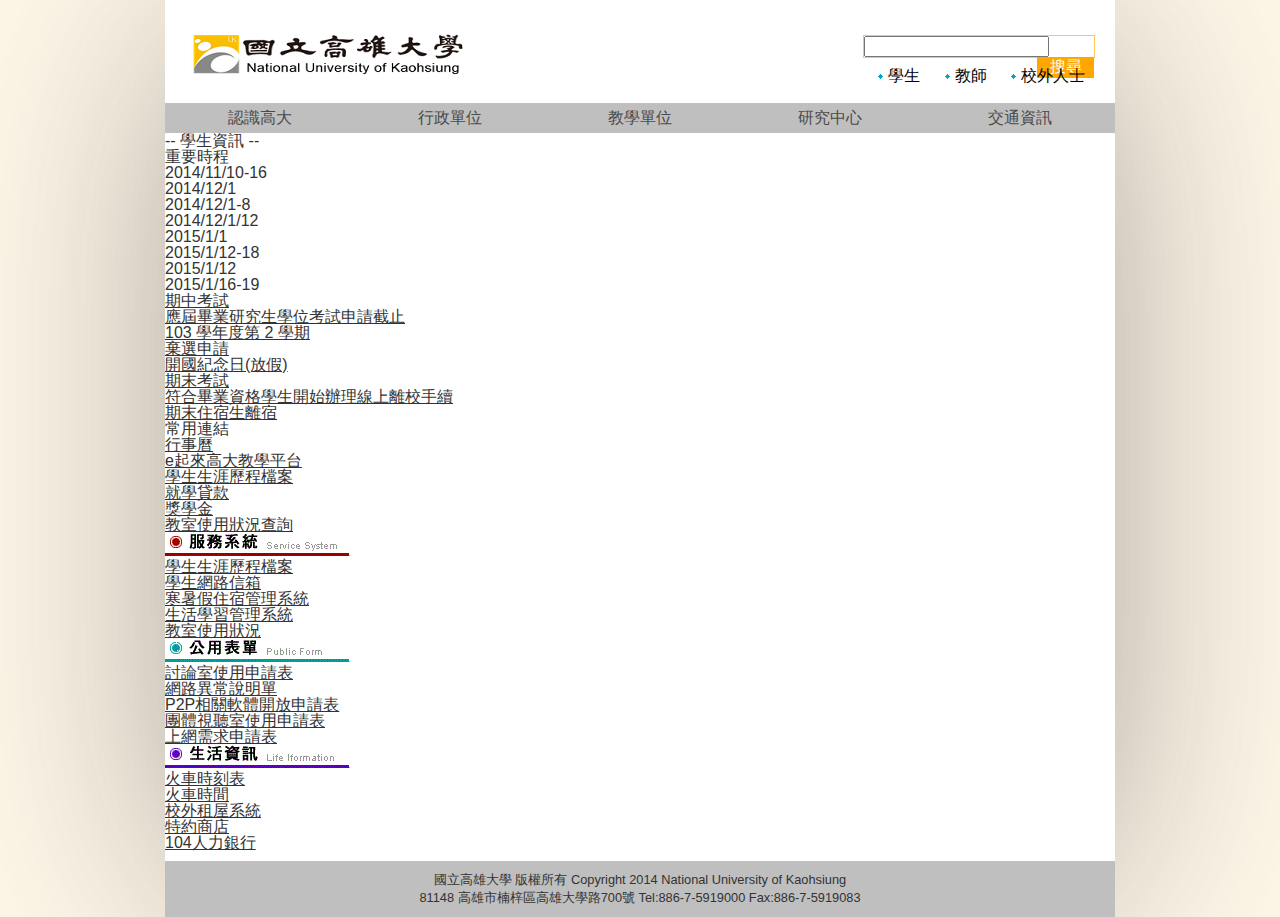
==== 2.html @ d6c77d20 "update" ====
<!DOCTYPE html>
<html lang="en">
<head>
	<meta charset="utf-8">
	<title>國立高雄大學</title>
	<link rel="stylesheet" href="css/all.css">
</head>
<body>
	<div class="wrap">
	<div class="header">
		<div class="left">
			<div class="logo"><h1><a href="index.html">國立高雄大學</a></h1></div>
		</div>
		<div class="right">
			<div class="search">
				<div class="input">
					<input type="text" name="search" >
					<a href="#">搜尋</a>
				</div>
			</div>
			<div class="user">
				<ul>
					<li><a href="#">學生</a></li>
					<li><a href="#">教師</a></li>
					<li class="enterman"><a href="#">校外人士</a></li>
				</ul>
			</div>
		</div>
	</div>
	<div class="clear"></div>
	<div class="content">
		<div class="navigation">
			<ul>
				<li><a href="#">認識高大</a>
					<ul>
					<li><a href="#">關於高大</a></li> 
					<li><a href="#">高大生活</a></li>
					<li><a href="#">高大新聞</a></li>
					<li><a href="#">高大人物</a></li>
					<li><a href="#">高大文宣</a></li>
					<li><a href="#">捐款高大</a></li>
					<li><a href="#">校園紀念品</a></li>
					<li><a href="#">高大電子報</a></li>
					<li><a href="#">公共藝術</a></li>
					</ul>
				</li>
				<li><a href="#">行政單位</a></li>
				<li><a href="#">教學單位</a></li>
				<li><a href="#">研究中心</a></li>
				<li><a href="#">交通資訊</a>
					<ul>
						<li><a href="#">校外交通</a></li>
						<li><a href="#">校內地圖</a></li>
					</ul>
				</li>
			</ul>
		</div>
		<div class="clear"></div>
		<div class="id">
			<span>-- 學生資訊 --</span>
		</div>
		<div class="clear"></div>
		<div class="important">
			<span>重要時程</span>
			<div class="time">
				<ul>
					<li>2014/11/10-16</li>
					<li>2014/12/1</li>
					<li>2014/12/1-8</li>
					<li>2014/12/1/12</li>
					<li>2015/1/1</li>
					<li>2015/1/12-18</li>
					<li>2015/1/12</li>
					<li>2015/1/16-19</li>
				</ul>
			</div>
			<div class="schedule">
				<ul>
					<li><a href="#">期中考試</a></li>
					<li><a href="#">應屆畢業研究生學位考試申請截止</a></li>
					<li><a href="#">103 學年度第 2 學期</a></li>
					<li><a href="#">棄選申請</a></li>
					<li><a href="#">開國紀念日(放假)</a></li>
					<li><a href="#">期末考試</a></li>
					<li><a href="#">符合畢業資格學生開始辦理線上離校手續</a></li>
					<li><a href="#">期末住宿生離宿</a></li>
				</ul>
			</div>
		</div>
		<div class="usual_link">
				<p>常用連結</p>
				<div class="clear"></div>
				<ul>
					<li><a href="#">行事曆</a></li>
					<li><a href="#">e起來高大教學平台</a></li>
					<li><a href="#">學生生涯歷程檔案</a></li>
					<li><a href="#">就學貸款</a></li>
					<li><a href="#">獎學金</a></li>
					<li><a href="#">教室使用狀況查詢</a></li>
				</ul>
				<div class="clear"></div>
		</div>
		<div class="clear"></div>
		<div class="frame">
			<div class="bar">
				<img src="images/service.gif" alt="">
				<ul>
					<li><a href="#">學生生涯歷程檔案</a></li>
					<li><a href="#">學生網路信箱</a></li>
					<li><a href="#">寒暑假住宿管理系統</a></li>
					<li><a href="#">生活學習管理系統</a></li>
					<li><a href="#">教室使用狀況</a></li>
				</ul>
			</div>
			<div class="bar">
				<img src="images/public.gif" alt="">
				<ul>
					<li><a href="#">討論室使用申請表</a></li>
					<li><a href="#">網路異常說明單</a></li>
					<li><a href="#">P2P相關軟體開放申請表</a></li>
					<li><a href="#">團體視聽室使用申請表</a></li>
					<li><a href="#">上網需求申請表</a></li>
				</ul>
			</div>
			<div class="bar">
				<img src="images/life.gif" alt="">
				<ul>
					<li><a href="#">火車時刻表</a></li>
					<li><a href="#">火車時間</a></li>
					<li><a href="#">校外租屋系統</a></li>
					<li><a href="#">特約商店</a></li>
					<li><a href="#">104人力銀行</a></li>
				</ul>
			</div>
		</div>
	</div>
	<div class="clear"></div>
	
		
	<div class="footer">
		<span>
			國立高雄大學 版權所有 Copyright 2014 National University of Kaohsiung<br>
			81148 高雄市楠梓區高雄大學路700號
			Tel:886-7-5919000 Fax:886-7-5919083
		</span>
	</div>
	<div class="clear"></div>
	</div>
</body>
</html>
---- css/all.css ----
/* http://meyerweb.com/eric/tools/css/reset/ 
   v2.0 | 20110126
   License: none (public domain)
*/

html, body, div, span, applet, object, iframe,
h1, h2, h3, h4, h5, h6, p, blockquote, pre,
a, abbr, acronym, address, big, cite, code,
del, dfn, em, img, ins, kbd, q, s, samp,
small, strike, strong, sub, sup, tt, var,
b, u, i, center,
dl, dt, dd, ol, ul, li,
fieldset, form, label, legend,
table, caption, tbody, tfoot, thead, tr, th, td,
article, aside, canvas, details, embed, 
figure, figcaption, footer, header, hgroup, 
menu, nav, output, ruby, section, summary,
time, mark, audio, video {
	margin: 0;
	padding: 0;
	border: 0;
	font-size: 100%;
	font: inherit;
	vertical-align: baseline;
	font-family: Verdana, Arial,"微軟正黑體", "新細明體", sans-serif;
	color: #333333;
}
/* HTML5 display-role reset for older browsers */
article, aside, details, figcaption, figure, 
footer, header, hgroup, menu, nav, section {
	display: block;
}
body {
	line-height: 1;
}
ol, ul {
	list-style: none;
}
blockquote, q {
	quotes: none;
}
blockquote:before, blockquote:after,
q:before, q:after {
	content: '';
	content: none;
}
table {
	border-collapse: collapse;
	border-spacing: 0;
}
html{
	background: #FFF7E8;
}
.clear{
  clear:both;
}
.wrap{
	width: 950px;
	margin: auto;
	-webkit-box-shadow: 0px 5px 240px -70px rgba(102,102,102,0.75);
	-moz-box-shadow: 0px 5px 240px -70px rgba(102,102,102,0.75);
	box-shadow: 0px 5px 240px -36px rgba(102,102,102,0.75);
	background: #fff;
}
.left{
	width: 300px;
	height: 60px;
	float: left;
	margin-top: 25px;
	margin-left: 20px;
}
.logo a{
	width: 300px;
	height: 60px;
	background: url('../images/logo.png') no-repeat;
	background-size: 100%;
	float: left;
	text-indent:-9999px;
	display: block;
}
.right{
	width: 500px;
	float: right;
	margin-top: 35px;
	margin-right: 20px;
}
.search{
	width: 230px;
	height: 21px;
	float: right;
	border: 1px solid #FFC559;
}
.input{
	float: left;
}
.input a{
	background: #FFA600;
	display: block;
	color: white;
	width: 57px;
	height: 19px;
	padding-top: 2px;
	text-decoration: none;
	text-align: center;
	float: right;
}
.user ul li{
	display: inline-block;
	background: url('../images/icon_03.png') 10px no-repeat;
	padding-left: 10px;
}
.user{
	width: 500px;
	height: 20px;
	padding: 10px 0 0 0;
	float: right;
	text-align: right;
}
.user li a{
	color: black;
	display: block;
	padding: 0 10px 0 10px;
	text-decoration: none; 
} 
.user li a:hover{
	color: #888888;
}
.navigation ul li{
	display: inline-block;
}
.navigation{
	height: 30px;
	text-align: center;
	margin-top: 15px;
	background: #BFBFBF;
	line-height: 10px;
}
.navigation li{
	width: 190px;
	height: 30px;
	float: left;
	position: relative;
}
.navigation li a{
	color: #4a4a4a;
	display: block;
	text-decoration: none;
	padding: 10px 10px; 
} 
.navigation li > a:hover{
	color: #888;
}
.navigation li ul{
	display: none;
	float: left;
	left: 0;
	margin: 0;
	list-style: none;
	position: absolute;
	background: #E8E8E8;
	z-index: 50;
}
.navigation li:hover > ul{
	display: block;

}
.event{	
	width: 930px;
	height: 170px;
	position: relative;
	margin-top: 20px;
}
.event .slide{
	position: absolute;
	top: 0;
	left: 0;
	width: 950px;
	height: 200px;
	overflow: hidden;
}
.event .slide p {
	width: 329px;
	height: 169px;
	opacity: 0.5;
	right: 0;
	bottom: 0;
	font-size: 20px;
	text-align: left;
	position: absolute;
	z-index: 5;
	float: right;
	color: #fefefe;
	margin: 5px;
	line-height: 2em;
}
.img1 {
		animation: img1 40s infinite;
		-o-animation: img1 40s infinite;
		-moz-animation: img1 40s infinite;
		-webkit-animation: img1 40s infinite;
	}

@-webkit-keyframes img1 {
0% {opacity: 0;}
10% {opacity: 1;}
20% {opacity: 1;}
30% {opacity: 0;}
40% {opacity: 0;}
50% {opacity: 0;}
60% {opacity: 0;}
70% {opacity: 0;}
80% {opacity: 0;}
90% {opacity: 0;}
100% {opacity: 0;}
}

@keyframes img1 {
0% {opacity: 0;}
10% {opacity: 1;}
20% {opacity: 1;}
30% {opacity: 0;}
40% {opacity: 0;}
50% {opacity: 0;}
60% {opacity: 0;}
70% {opacity: 0;}
80% {opacity: 0;}
90% {opacity: 0;}
100% {opacity: 0;}
}

@-moz-keyframes img1 {
0% {opacity: 0;}
10% {opacity: 1;}
20% {opacity: 1;}
30% {opacity: 0;}
40% {opacity: 0;}
50% {opacity: 0;}
60% {opacity: 0;}
70% {opacity: 0;}
80% {opacity: 0;}
90% {opacity: 0;}
100% {opacity: 0;}
}

	.img2 {
		animation: img2 40s infinite;
		-o-animation: img2 40s infinite;
		-moz-animation: img2 40s infinite;
		-webkit-animation: img2 40s infinite;
	}

	.img3 {
		animation: img3 40s infinite;
		-o-animation: img3 40s infinite;
		-moz-animation: img3 40s infinite;
		-webkit-animation: img3 40s infinite;
	}
	.img4 {
		animation: img4 40s infinite;
		-o-animation: img4 40s infinite;
		-moz-animation: img4 40s infinite;
	-webkit-animation: img4 40s infinite;
	}

	.img5 {
		animation: img5 40s infinite;
		-o-animation: img5 40s infinite;
		-moz-animation: img5 40s infinite;
		-webkit-animation: img5 40s infinite;
	}

/* keyframing */

@-webkit-keyframes img2 {
0% {opacity: 0;}
10% {opacity: 0;}
20% {opacity: 0;}
30% {opacity: 1;}
40% {opacity: 1;}
50% {opacity: 0;}
60% {opacity: 0;}
70% {opacity: 0;}
80% {opacity: 0;}
90% {opacity: 0;}
100% {opacity: 0;}
}

@keyframes img2 {
0% {opacity: 0;}
10% {opacity: 0;}
20% {opacity: 0;}
30% {opacity: 1;}
40% {opacity: 1;}
50% {opacity: 0;}
60% {opacity: 0;}
70% {opacity: 0;}
80% {opacity: 0;}
90% {opacity: 0;}
100% {opacity: 0;}
}

@-moz-keyframes img2 {
0% {opacity: 0;}
10% {opacity: 0;}
20% {opacity: 0;}
30% {opacity: 1;}
40% {opacity: 1;}
50% {opacity: 0;}
60% {opacity: 0;}
70% {opacity: 0;}
80% {opacity: 0;}
90% {opacity: 0;}
100% {opacity: 0;}
}

@-webkit-keyframes img3 {
0% {opacity: 0;}
10% {opacity: 0;}
20% {opacity: 0;}
30% {opacity: 0;}
40% {opacity: 0;}
50% {opacity: 1;}
60% {opacity: 1;}
70% {opacity: 0;}
80% {opacity: 0;}
90% {opacity: 0;}
100% {opacity: 0;}
}

@keyframes img3 {
0% {opacity: 0;}
10% {opacity: 0;}
20% {opacity: 0;}
30% {opacity: 0;}
40% {opacity: 0;}
50% {opacity: 1;}
60% {opacity: 1;}
70% {opacity: 0;}
80% {opacity: 0;}
90% {opacity: 0;}
100% {opacity: 0;}
}

@-moz-keyframes img3 {
0% {opacity: 0;}
10% {opacity: 0;}
20% {opacity: 0;}
30% {opacity: 0;}
40% {opacity: 0;}
50% {opacity: 1;}
60% {opacity: 1;}
70% {opacity: 0;}
80% {opacity: 0;}
90% {opacity: 0;}
100% {opacity: 0;}
}

@-webkit-keyframes img4 {
0% {opacity: 0;}
10% {opacity: 0;}
20% {opacity: 0;}
30% {opacity: 0;}
40% {opacity: 0;}
50% {opacity: 0;}
60% {opacity: 0;}
70% {opacity: 1;}
80% {opacity: 1;}
90% {opacity: 0;}
100% {opacity: 0;}
}

@keyframes img4 {
0% {opacity: 0;}
10% {opacity: 0;}
20% {opacity: 0;}
30% {opacity: 0;}
40% {opacity: 0;}
50% {opacity: 0;}
60% {opacity: 0;}
70% {opacity: 1;}
80% {opacity: 1;}
90% {opacity: 0;}
100% {opacity: 0;}
}

@-moz-keyframes img4 {
0% {opacity: 0;}
10% {opacity: 0;}
20% {opacity: 0;}
30% {opacity: 0;}
40% {opacity: 0;}
50% {opacity: 0;}
60% {opacity: 0;}
70% {opacity: 1;}
80% {opacity: 1;}
90% {opacity: 0;}
100% {opacity: 0;}
}

@-webkit-keyframes img5 {
0% {opacity: 1;}
10% {opacity: 0;}
20% {opacity: 0;}
30% {opacity: 0;}
40% {opacity: 0;}
50% {opacity: 0;}
60% {opacity: 0;}
70% {opacity: 0;}
80% {opacity: 0;}
90% {opacity: 1;}
100% {opacity: 1;}
}

@keyframes img5 {
0% {opacity: 1;}
10% {opacity: 0;}
20% {opacity: 0;}
30% {opacity: 0;}
40% {opacity: 0;}
50% {opacity: 0;}
60% {opacity: 0;}
70% {opacity: 0;}
80% {opacity: 0;}
90% {opacity: 1;}
100% {opacity: 1;}
}

@-moz-keyframes img5 {
0% {opacity: 1;}
10% {opacity: 0;}
20% {opacity: 0;}
30% {opacity: 0;}
40% {opacity: 0;}
50% {opacity: 0;}
60% {opacity: 0;}
70% {opacity: 0;}
80% {opacity: 0;}
90% {opacity: 1;}
100% {opacity: 1;}
}
.announcement{
	margin-top: 20px;
	height: 270px;
}
.ann1{
	margin-left: 20px;
	height: 270px;
	float: left;
}
.ann1 h3{
	font-size: 1.5em;
	width: 300px;
	color: #020c37;
}
.post{
	width: 300px;
	height: 233px;
	background: #dcdcdc;
	overflow-y: scroll;
	overflow-x: hidden;
	float: left;
	background: #fff;
	padding-top: 10px;
}
.post a{
	text-decoration: none;
	line-height: 20px;
}
.post a:hover{
	color: #666;
}
.post span{
	width: 300px;
	height: 30px;
	display: block;
	margin-top: 10px;
	line-height: 10px;
}
.ann2{
	margin-left: 20px;
	height: 270px;
	float: left;
}
.ann2 h3{
	font-size: 1.5em;
	width: 300px;
	color: #FFA600;
}
.ann_info{
	width: 300px;
	height: 233px;
	background: #dcdcdc;
	overflow-y: scroll;
	overflow-x: hidden;
	float: left;
	background: #fff;
	padding-top: 10px;
}
.ann_info a{
	text-decoration: none;
	line-height: 20px;
}
.ann_info a:hover{
	color: #666;
}
.ann_info span{
	width: 280px;
	height: 40px;
	display: block;
	margin-top: 10px;
	line-height: 10px;
}
.calendar{
	float: right;
	border: 1px solid #696969;
	margin-right: 15px;
	margin-top: 25px;
}
.news{
	margin-bottom: 20px;
	margin-top: 20px;
	border-top: 1px dashed #696969;
}
.newsbox{
	width: 270px;
	height: 440px;
	float: left;
	margin: 20px 20px 0;
	background: #ffffcc;
	border: 1px solid #cbcbcb;
	border-radius: 10px 10px 10px 10px;
}
.newsbox a{
	text-decoration: none;
}
.newsbox a:hover{
	color: #666;
}
.newsbox h2{
	font: bold 1.1em Helvetica, sans-serif;
	line-height: 1.1em;
	padding: 15px;
}
.newsbox p{
	font-size: 0.9em;
	padding: 15px;
}
.newsbox img{
	padding: 20px;
	width: 230px;
}
.link ul li{
	display: inline-block;
}
.link{	
	height: 145px;
	text-align: center;
	margin-top: 30px;
	border-top: 1px dashed #696969;
	padding-left: 10px;
}
.link img{
	float: left;
	width: 22px;
	height: 22px;
	padding-right: 5px;
}
.link p{
	text-align: left;
	font-size: 1.3em;
	margin-top: 20px;
}
.link li{
	width: 200px;
	height: 40px;
	margin-top: 8px;
}
.link li a{
	color: black;
	display: block;
	text-decoration: none;
	padding: 8px 20px; 
	background: url('../images/右箭頭.png') 0.5px no-repeat;
} 
.link li a:hover{
	color: #888888;
}
.footer{
	line-height: 1.42em;
	font-size: 0.8em;
	text-align: center;
	background: #BFBFBF;
	margin-top: 10px;
	padding: 10px;
}
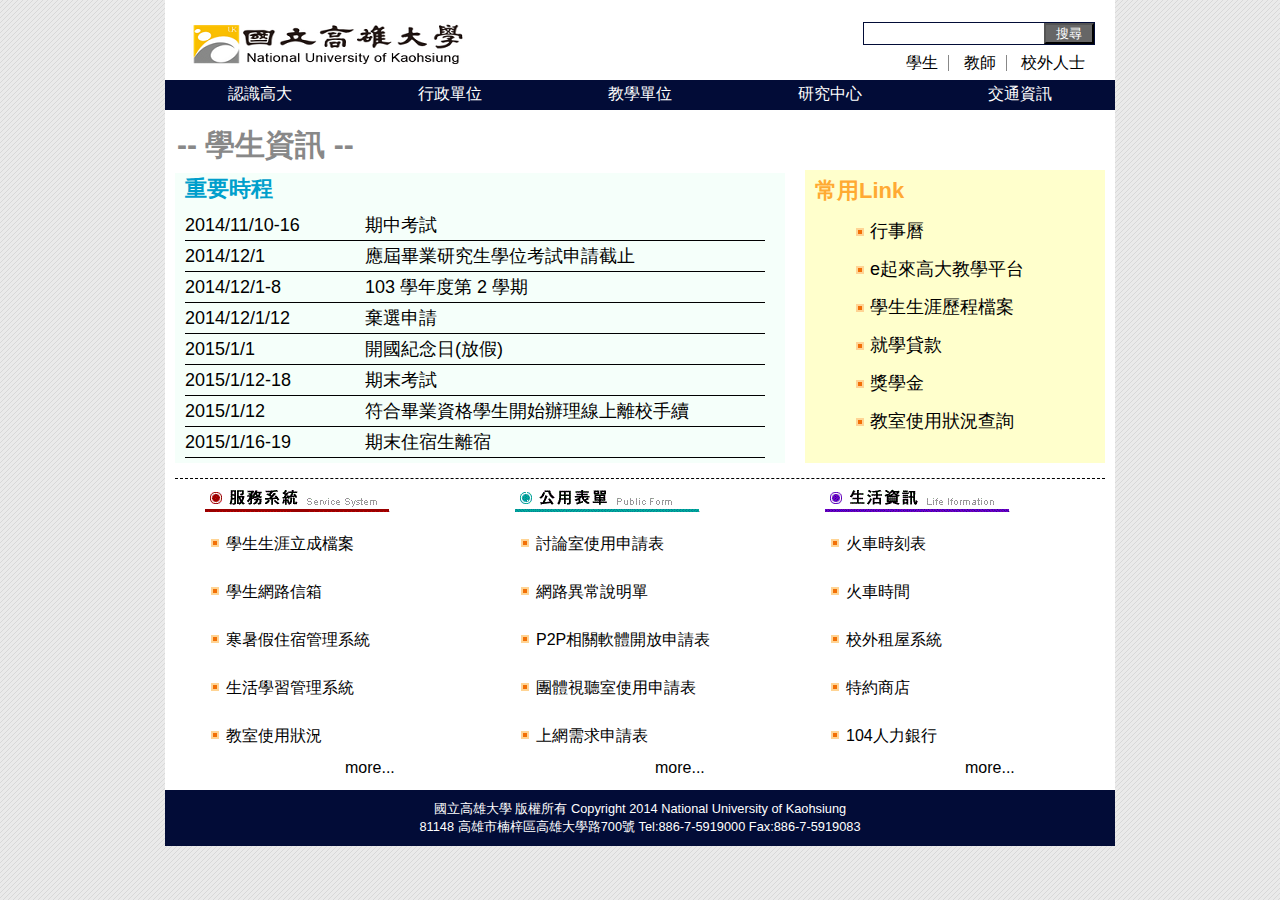
==== commit 9b478151: "final" ====
--- a/2.html
+++ b/2.html
@@ -1,4 +1,4 @@
-
+﻿
 <!DOCTYPE html>
 <html lang="en">
 <head>
@@ -14,10 +14,8 @@
 		</div>
 		<div class="right">
 			<div class="search">
-				<div class="input">
 					<input type="text" name="search" >
-					<a href="#">搜尋</a>
-				</div>
+					<input type="submit" name="search_submit" value="搜尋">
 			</div>
 			<div class="user">
 				<ul>
@@ -89,7 +87,7 @@
 			</div>
 		</div>
 		<div class="usual_link">
-				<p>常用連結</p>
+				<p>常用Link</p>
 				<div class="clear"></div>
 				<ul>
 					<li><a href="#">行事曆</a></li>
@@ -106,12 +104,15 @@
 			<div class="bar">
 				<img src="images/service.gif" alt="">
 				<ul>
-					<li><a href="#">學生生涯歷程檔案</a></li>
+					<li><a href="#">學生生涯立成檔案</a></li>
 					<li><a href="#">學生網路信箱</a></li>
 					<li><a href="#">寒暑假住宿管理系統</a></li>
 					<li><a href="#">生活學習管理系統</a></li>
 					<li><a href="#">教室使用狀況</a></li>
 				</ul>
+				<div class="more">
+					<a href="#">more...</a>
+				</div>
 			</div>
 			<div class="bar">
 				<img src="images/public.gif" alt="">
@@ -122,6 +123,9 @@
 					<li><a href="#">團體視聽室使用申請表</a></li>
 					<li><a href="#">上網需求申請表</a></li>
 				</ul>
+				<div class="more">
+					<a href="#">more...</a>
+				</div>
 			</div>
 			<div class="bar">
 				<img src="images/life.gif" alt="">
@@ -132,6 +136,9 @@
 					<li><a href="#">特約商店</a></li>
 					<li><a href="#">104人力銀行</a></li>
 				</ul>
+				<div class="more">
+					<a href="#">more...</a>
+				</div>
 			</div>
 		</div>
 	</div>
--- a/css/all.css
+++ b/css/all.css
@@ -1,4 +1,4 @@
-/* http://meyerweb.com/eric/tools/css/reset/ 
+﻿/* http://meyerweb.com/eric/tools/css/reset/ 
    v2.0 | 20110126
    License: none (public domain)
 */
@@ -23,7 +23,6 @@
 	font: inherit;
 	vertical-align: baseline;
 	font-family: Verdana, Arial,"微軟正黑體", "新細明體", sans-serif;
-	color: #333333;
 }
 /* HTML5 display-role reset for older browsers */
 article, aside, details, figcaption, figure, 
@@ -49,7 +48,7 @@
 	border-spacing: 0;
 }
 html{
-	background: #FFF7E8;
+	background: url(../images/bg.gif);
 }
 .clear{
   clear:both;
@@ -57,22 +56,26 @@
 .wrap{
 	width: 950px;
 	margin: auto;
-	-webkit-box-shadow: 0px 5px 240px -70px rgba(102,102,102,0.75);
-	-moz-box-shadow: 0px 5px 240px -70px rgba(102,102,102,0.75);
-	box-shadow: 0px 5px 240px -36px rgba(102,102,102,0.75);
+	//-webkit-box-shadow: 0px 5px 240px -70px rgba(102,102,102,0.75);
+	//-moz-box-shadow: 0px 5px 240px -70px rgba(102,102,102,0.75);
+	//box-shadow: 0px 5px 240px -36px rgba(102,102,102,0.75);
 	background: #fff;
 }
 .left{
 	width: 300px;
+	//height: 60px;
+	float: left;
+	margin-top: 15px;
+	margin-left: 20px;
+}
+.header{
+	height: 50px;
+
+}
+.logo a{
+	width: 300px;
 	height: 60px;
-	float: left;
-	margin-top: 25px;
-	margin-left: 20px;
-}
-.logo a{
-	width: 300px;
-	height: 60px;
-	background: url('../images/logo.png') no-repeat;
+	background: url('../images/logo.png');
 	background-size: 100%;
 	float: left;
 	text-indent:-9999px;
@@ -81,33 +84,42 @@
 .right{
 	width: 500px;
 	float: right;
-	margin-top: 35px;
+	margin-top: 22px;
 	margin-right: 20px;
 }
 .search{
 	width: 230px;
 	height: 21px;
 	float: right;
-	border: 1px solid #FFC559;
-}
-.input{
-	float: left;
-}
-.input a{
-	background: #FFA600;
-	display: block;
-	color: white;
-	width: 57px;
-	height: 19px;
-	padding-top: 2px;
-	text-decoration: none;
-	text-align: center;
-	float: right;
+	border: 1px solid #020c37;
+}
+.search input[type="text"]{
+	height: 21px;
+	width: 180px;
+	position: relative;
+	float: left;
+	border:0;
+	margin:0;
+	padding:0; 
+}
+.search input[type="submit"]{
+	height: 21px;
+	width: 50px;
+	position: relative;
+	float: left;
+	background-color: #666;
+	border:1;
+	margin:0;
+	padding:0;
+	color: #fff;
 }
 .user ul li{
 	display: inline-block;
-	background: url('../images/icon_03.png') 10px no-repeat;
-	padding-left: 10px;
+	//background: url('../images/icon.gif') 10px no-repeat;
+	border-right: 1px solid #888;
+}
+.enterman{
+	border-right: none !important ;
 }
 .user{
 	width: 500px;
@@ -131,9 +143,12 @@
 .navigation{
 	height: 30px;
 	text-align: center;
-	margin-top: 15px;
-	background: #BFBFBF;
-	line-height: 10px;
+	margin-top: 5px;
+	background: #020c37;
+	//padding-top: 5px;
+	//border-top: 1px solid #737373;
+	//border-bottom: 1px solid #737373;
+	line-height: 8px;
 }
 .navigation li{
 	width: 190px;
@@ -142,22 +157,24 @@
 	position: relative;
 }
 .navigation li a{
-	color: #4a4a4a;
+	color: #fff;
 	display: block;
 	text-decoration: none;
 	padding: 10px 10px; 
 } 
 .navigation li > a:hover{
-	color: #888;
+	color: #666;
+	background-color:orange;
+	height: 10px;
 }
 .navigation li ul{
 	display: none;
 	float: left;
 	left: 0;
-	margin: 0;
+	top:30px;
 	list-style: none;
 	position: absolute;
-	background: #E8E8E8;
+	background: #aaa;
 	z-index: 50;
 }
 .navigation li:hover > ul{
@@ -451,6 +468,7 @@
 	font-size: 1.5em;
 	width: 300px;
 	color: #020c37;
+	font-weight: bold;
 }
 .post{
 	width: 300px;
@@ -465,6 +483,7 @@
 .post a{
 	text-decoration: none;
 	line-height: 20px;
+	color: black;
 }
 .post a:hover{
 	color: #666;
@@ -485,6 +504,7 @@
 	font-size: 1.5em;
 	width: 300px;
 	color: #FFA600;
+	font-weight: bold;
 }
 .ann_info{
 	width: 300px;
@@ -499,6 +519,7 @@
 .ann_info a{
 	text-decoration: none;
 	line-height: 20px;
+	color: black;
 }
 .ann_info a:hover{
 	color: #666;
@@ -522,32 +543,35 @@
 	border-top: 1px dashed #696969;
 }
 .newsbox{
-	width: 270px;
-	height: 440px;
-	float: left;
-	margin: 20px 20px 0;
-	background: #ffffcc;
-	border: 1px solid #cbcbcb;
-	border-radius: 10px 10px 10px 10px;
+	width: 300px;
+	height: 550px;
+	float: left;
+	margin-left: 10px;
+	//background: #e0ffff;
+	//border: 1px solid #cbcbcb;
 }
 .newsbox a{
 	text-decoration: none;
+	color: #aa0000;	
 }
 .newsbox a:hover{
 	color: #666;
 }
 .newsbox h2{
 	font: bold 1.1em Helvetica, sans-serif;
-	line-height: 1.1em;
+	line-height: 1.5em;
+	//margin: 0 0 10px 0;
 	padding: 15px;
 }
 .newsbox p{
 	font-size: 0.9em;
 	padding: 15px;
+	line-height: 25px;
 }
 .newsbox img{
 	padding: 20px;
-	width: 230px;
+	width: 270px;
+	height: 250px;
 }
 .link ul li{
 	display: inline-block;
@@ -558,6 +582,7 @@
 	margin-top: 30px;
 	border-top: 1px dashed #696969;
 	padding-left: 10px;
+	position: relative;
 }
 .link img{
 	float: left;
@@ -569,6 +594,7 @@
 	text-align: left;
 	font-size: 1.3em;
 	margin-top: 20px;
+	font-weight: bold;
 }
 .link li{
 	width: 200px;
@@ -580,7 +606,7 @@
 	display: block;
 	text-decoration: none;
 	padding: 8px 20px; 
-	background: url('../images/右箭頭.png') 0.5px no-repeat;
+	background: url('../images/arrow.png') 0.5px no-repeat;
 } 
 .link li a:hover{
 	color: #888888;
@@ -589,7 +615,176 @@
 	line-height: 1.42em;
 	font-size: 0.8em;
 	text-align: center;
-	background: #BFBFBF;
+	background: #020c37;
 	margin-top: 10px;
 	padding: 10px;
+	color: white;
+}
+.important{
+	width: 600px;
+	float: left;
+	background-color: #F5FFFA;
+	padding-top: 5px;
+	margin-top: 13px;
+	margin-left: 10px;
+	padding-left: 10px;
+	padding-bottom: 5px;
+}
+.important span{
+	width: 600px;
+	font-size: 22px;
+	font-weight: bold;
+	position: relative;
+	float: left;
+	margin-bottom: 10px;
+	color: #009FCC;
+}
+.time{
+	width: 180px;
+	position: relative;
+	float: left;
+	//background: #EEFFBB;
+}
+.time li{
+	font-size: 18px;
+	line-height: 30px;
+	border-bottom: 1px solid #000;
+}
+.schedule{
+	width: 400px;
+	position: relative;
+	float: left;
+	//background-color: #9999FF;
+}
+.schedule li{
+	font-size: 18px;
+	line-height: 30px;
+	border-bottom: 1px solid #000;
+}
+.schedule li a{
+	text-decoration: none;
+	color: #000;
+}
+.schedule li a:hover{
+	color: #0000CC;
+}
+.usual_link{
+	width: 300px;
+	//height: 60px;
+	//border-style: double;
+	//border-width: 1px;
+	//border-color: #000;
+	float: right;
+	margin-right: 10px;
+	margin-top: 10px;
+	padding-bottom: 13px;
+	background-color: #ffffcc;
+}
+.usual_link p{
+	font-size: 22px;
+	position: relative;
+	float: left;
+	margin-top: 10px;
+	margin-left: 10px;
+	font-weight: bold;
+	color: #FFAA33;
+}
+.usual_link ul{
+	width: 230px;
+	position: relative;
+	float: left;
+	margin-left: 50px;
+	margin-bottom: 20px;
+	
+}
+.usual_link ul li{
+	width: 195px;
+	position: relative;
+	float: left;
+	font-size: 18px;
+	margin-top: 20px;
+}
+.usual_link ul li a{
+	position: relative;
+	float: left;
+	text-decoration: none;
+	color: #000;
+	padding-left: 15px;
+	background: url('../images/icon.gif') 0.5px no-repeat; 
+}
+.usual_link li a:hover{
+	color: #888888;
+}
+.id{
+	height: 30px;
+	position: relative;
+	float: left;
+	//background-color: #888;
+	margin-top: 20px;
+	margin-left: 12px;
+}
+.id span{
+	font-size: 30px;
+	color: #888888;
+	font-weight: bold;
+	
+}
+.frame{
+	width: 930px;
+	//height: 500px;
+	margin: 0 auto;
+	margin-top: 15px;
+	padding-top: 10px;
+	//background-color: #00BBFF;
+	border-top: 1px dashed #000;
+}
+.bar{
+	position: relative;
+	float: left;
+	width: 280px;
+	//background-color: #FFFF00;
+	margin-left: 30px;
+}
+.more{
+	height: 20px;
+	width: 300px;
+	position: relative;
+	float: left;
+	margin-left: 140px;
+}
+.more a{
+	text-decoration: none;
+	color: #000;
+}
+.more a:hover{
+	color: orange;
+}
+.bar img{
+	position: relative;
+	width: 185px;
+}
+.bar ul{
+	position: relative;
+	float: left;
+	margin-top: 5px;
+	margin-left: 5px;
+	list-style-position: inside;
+	list-style-image: url(../images/icon.gif);
+	//background-color: #33FF33;
+
+}
+.bar li{
+	width: 280px;
+	position: relative;
+	float: left;
+	line-height: 3em;
+	padding-left: 1px;
+	font-size: 16px;
+}
+.bar li a{
+	text-decoration: none;
+	color: #000;
+}
+.bar li a:hover{
+	color: orange;
 }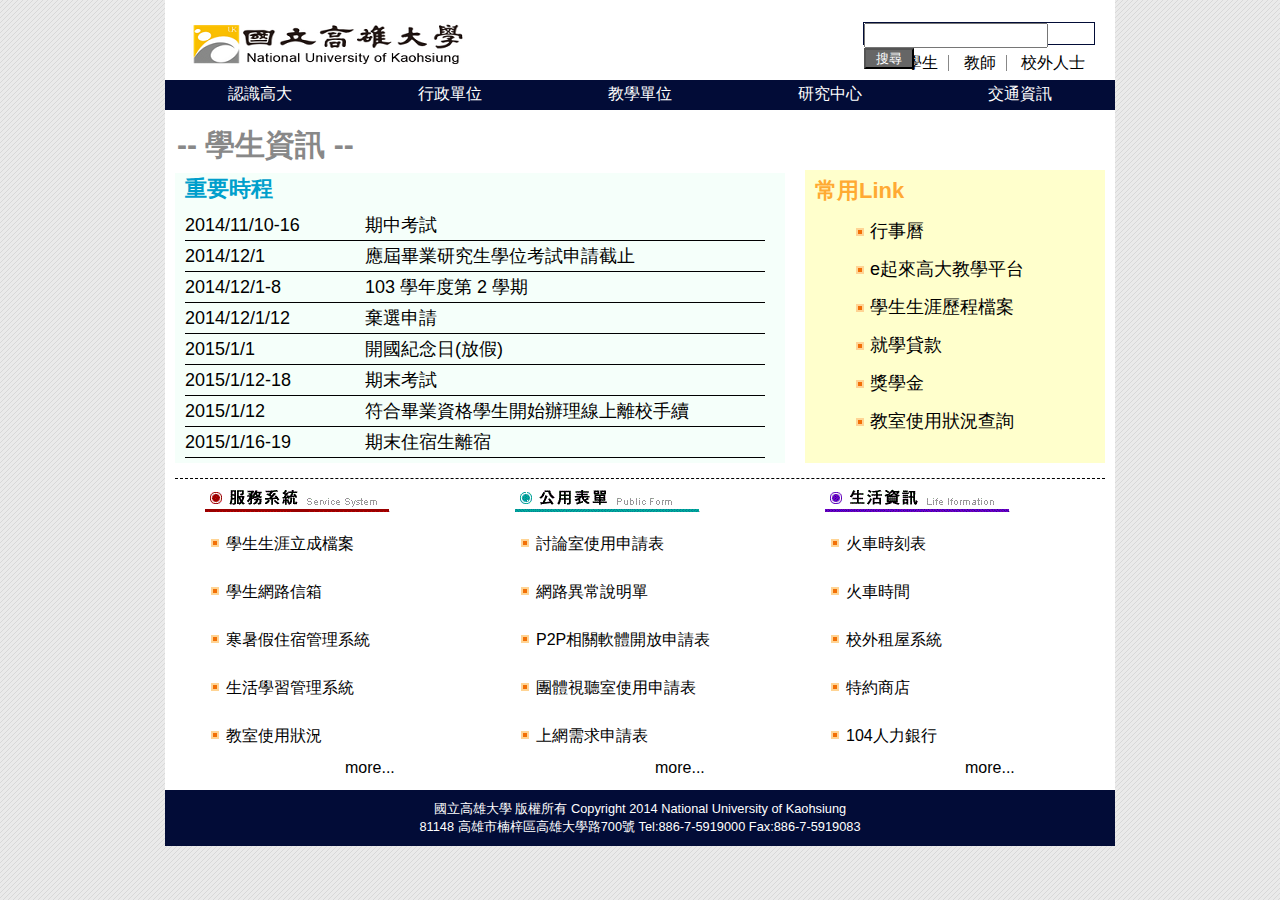
==== commit d51f41fb: "final1" ====
--- a/2.html
+++ b/2.html
@@ -4,7 +4,7 @@
 <head>
 	<meta charset="utf-8">
 	<title>國立高雄大學</title>
-	<link rel="stylesheet" href="css/all.css">
+	<link rel="stylesheet" href="css/all2.css">
 </head>
 <body>
 	<div class="wrap">
--- a/css/all2.css
+++ b/css/all2.css
@@ -0,0 +1,801 @@
+﻿/* http://meyerweb.com/eric/tools/css/reset/ 
+   v2.0 | 20110126
+   License: none (public domain)
+*/
+
+html, body, div, span, applet, object, iframe,
+h1, h2, h3, h4, h5, h6, p, blockquote, pre,
+a, abbr, acronym, address, big, cite, code,
+del, dfn, em, img, ins, kbd, q, s, samp,
+small, strike, strong, sub, sup, tt, var,
+b, u, i, center,
+dl, dt, dd, ol, ul, li,
+fieldset, form, label, legend,
+table, caption, tbody, tfoot, thead, tr, th, td,
+article, aside, canvas, details, embed, 
+figure, figcaption, footer, header, hgroup, 
+menu, nav, output, ruby, section, summary,
+time, mark, audio, video {
+	margin: 0;
+	padding: 0;
+	border: 0;
+	font-size: 100%;
+	font: inherit;
+	vertical-align: baseline;
+	font-family: Verdana, Arial,"微軟正黑體", "新細明體", sans-serif;
+}
+/* HTML5 display-role reset for older browsers */
+article, aside, details, figcaption, figure, 
+footer, header, hgroup, menu, nav, section {
+	display: block;
+}
+body {
+	line-height: 1;
+}
+ol, ul {
+	list-style: none;
+}
+blockquote, q {
+	quotes: none;
+}
+blockquote:before, blockquote:after,
+q:before, q:after {
+	content: '';
+	content: none;
+}
+table {
+	border-collapse: collapse;
+	border-spacing: 0;
+}
+html{
+	background: url(../images/bg.gif);
+}
+.clear{
+  clear:both;
+}
+.wrap{
+	width: 950px;
+	margin: auto;
+	//-webkit-box-shadow: 0px 5px 240px -70px rgba(102,102,102,0.75);
+	//-moz-box-shadow: 0px 5px 240px -70px rgba(102,102,102,0.75);
+	//box-shadow: 0px 5px 240px -36px rgba(102,102,102,0.75);
+	background: #fff;
+}
+.left{
+	width: 300px;
+	//height: 60px;
+	float: left;
+	margin-top: 15px;
+	margin-left: 20px;
+}
+.header{
+	height: 50px;
+
+}
+.logo a{
+	width: 300px;
+	height: 60px;
+	background: url('../images/logo.png');
+	background-size: 100%;
+	float: left;
+	text-indent:-9999px;
+	display: block;
+}
+.right{
+	width: 500px;
+	float: right;
+	margin-top: 22px;
+	margin-right: 20px;
+}
+.search{
+	width: 230px;
+	height: 21px;
+	float: right;
+	border: 1px solid #020c37;
+}
+.search input[type="text"]{
+	height: 21px;
+	width: 180px;
+	position: relative;
+	float: left;
+<<<<<<< HEAD
+	border:0;
+	margin:0;
+	padding:0; 
+=======
+	width: 230px;
+}
+.input input[type="text"]{
+	width: 160px;
+	height: 20px;
+>>>>>>> origin/gh-pages
+}
+.search input[type="submit"]{
+	height: 21px;
+	width: 50px;
+	position: relative;
+	float: left;
+	background-color: #666;
+	border:1;
+	margin:0;
+	padding:0;
+	color: #fff;
+}
+.user ul li{
+	display: inline-block;
+	//background: url('../images/icon.gif') 10px no-repeat;
+	border-right: 1px solid #888;
+}
+.enterman{
+	border-right: none !important ;
+}
+.user{
+	width: 500px;
+	height: 20px;
+	padding: 10px 0 0 0;
+	float: right;
+	text-align: right;
+}
+.user li a{
+	color: black;
+	display: block;
+	padding: 0 10px 0 10px;
+	text-decoration: none; 
+} 
+.user li a:hover{
+	color: #888888;
+}
+.navigation ul li{
+	display: inline-block;
+}
+.navigation{
+	height: 30px;
+	text-align: center;
+	margin-top: 5px;
+	background: #020c37;
+	//padding-top: 5px;
+	//border-top: 1px solid #737373;
+	//border-bottom: 1px solid #737373;
+	line-height: 8px;
+}
+.navigation li{
+	width: 190px;
+	height: 30px;
+	float: left;
+	position: relative;
+}
+.navigation li a{
+	color: #fff;
+	display: block;
+	text-decoration: none;
+	padding: 10px 10px; 
+} 
+.navigation li > a:hover{
+	color: #666;
+	background-color:orange;
+	height: 10px;
+}
+.navigation li ul{
+	display: none;
+	float: left;
+	left: 0;
+	top:30px;
+	list-style: none;
+	position: absolute;
+	background: #aaa;
+	z-index: 50;
+}
+.navigation li:hover > ul{
+	display: block;
+
+}
+.event{	
+	width: 930px;
+	height: 170px;
+	position: relative;
+	margin-top: 20px;
+}
+.event .slide{
+	position: absolute;
+	top: 0;
+	left: 0;
+	width: 950px;
+	height: 200px;
+	overflow: hidden;
+}
+.event .slide p {
+	width: 329px;
+	height: 169px;
+	opacity: 0.5;
+	right: 0;
+	bottom: 0;
+	font-size: 20px;
+	text-align: left;
+	position: absolute;
+	z-index: 5;
+	float: right;
+	color: #fefefe;
+	margin: 5px;
+	line-height: 2em;
+}
+.img1 {
+		animation: img1 40s infinite;
+		-o-animation: img1 40s infinite;
+		-moz-animation: img1 40s infinite;
+		-webkit-animation: img1 40s infinite;
+	}
+
+@-webkit-keyframes img1 {
+0% {opacity: 0;}
+10% {opacity: 1;}
+20% {opacity: 1;}
+30% {opacity: 0;}
+40% {opacity: 0;}
+50% {opacity: 0;}
+60% {opacity: 0;}
+70% {opacity: 0;}
+80% {opacity: 0;}
+90% {opacity: 0;}
+100% {opacity: 0;}
+}
+
+@keyframes img1 {
+0% {opacity: 0;}
+10% {opacity: 1;}
+20% {opacity: 1;}
+30% {opacity: 0;}
+40% {opacity: 0;}
+50% {opacity: 0;}
+60% {opacity: 0;}
+70% {opacity: 0;}
+80% {opacity: 0;}
+90% {opacity: 0;}
+100% {opacity: 0;}
+}
+
+@-moz-keyframes img1 {
+0% {opacity: 0;}
+10% {opacity: 1;}
+20% {opacity: 1;}
+30% {opacity: 0;}
+40% {opacity: 0;}
+50% {opacity: 0;}
+60% {opacity: 0;}
+70% {opacity: 0;}
+80% {opacity: 0;}
+90% {opacity: 0;}
+100% {opacity: 0;}
+}
+
+	.img2 {
+		animation: img2 40s infinite;
+		-o-animation: img2 40s infinite;
+		-moz-animation: img2 40s infinite;
+		-webkit-animation: img2 40s infinite;
+	}
+
+	.img3 {
+		animation: img3 40s infinite;
+		-o-animation: img3 40s infinite;
+		-moz-animation: img3 40s infinite;
+		-webkit-animation: img3 40s infinite;
+	}
+	.img4 {
+		animation: img4 40s infinite;
+		-o-animation: img4 40s infinite;
+		-moz-animation: img4 40s infinite;
+	-webkit-animation: img4 40s infinite;
+	}
+
+	.img5 {
+		animation: img5 40s infinite;
+		-o-animation: img5 40s infinite;
+		-moz-animation: img5 40s infinite;
+		-webkit-animation: img5 40s infinite;
+	}
+
+/* keyframing */
+
+@-webkit-keyframes img2 {
+0% {opacity: 0;}
+10% {opacity: 0;}
+20% {opacity: 0;}
+30% {opacity: 1;}
+40% {opacity: 1;}
+50% {opacity: 0;}
+60% {opacity: 0;}
+70% {opacity: 0;}
+80% {opacity: 0;}
+90% {opacity: 0;}
+100% {opacity: 0;}
+}
+
+@keyframes img2 {
+0% {opacity: 0;}
+10% {opacity: 0;}
+20% {opacity: 0;}
+30% {opacity: 1;}
+40% {opacity: 1;}
+50% {opacity: 0;}
+60% {opacity: 0;}
+70% {opacity: 0;}
+80% {opacity: 0;}
+90% {opacity: 0;}
+100% {opacity: 0;}
+}
+
+@-moz-keyframes img2 {
+0% {opacity: 0;}
+10% {opacity: 0;}
+20% {opacity: 0;}
+30% {opacity: 1;}
+40% {opacity: 1;}
+50% {opacity: 0;}
+60% {opacity: 0;}
+70% {opacity: 0;}
+80% {opacity: 0;}
+90% {opacity: 0;}
+100% {opacity: 0;}
+}
+
+@-webkit-keyframes img3 {
+0% {opacity: 0;}
+10% {opacity: 0;}
+20% {opacity: 0;}
+30% {opacity: 0;}
+40% {opacity: 0;}
+50% {opacity: 1;}
+60% {opacity: 1;}
+70% {opacity: 0;}
+80% {opacity: 0;}
+90% {opacity: 0;}
+100% {opacity: 0;}
+}
+
+@keyframes img3 {
+0% {opacity: 0;}
+10% {opacity: 0;}
+20% {opacity: 0;}
+30% {opacity: 0;}
+40% {opacity: 0;}
+50% {opacity: 1;}
+60% {opacity: 1;}
+70% {opacity: 0;}
+80% {opacity: 0;}
+90% {opacity: 0;}
+100% {opacity: 0;}
+}
+
+@-moz-keyframes img3 {
+0% {opacity: 0;}
+10% {opacity: 0;}
+20% {opacity: 0;}
+30% {opacity: 0;}
+40% {opacity: 0;}
+50% {opacity: 1;}
+60% {opacity: 1;}
+70% {opacity: 0;}
+80% {opacity: 0;}
+90% {opacity: 0;}
+100% {opacity: 0;}
+}
+
+@-webkit-keyframes img4 {
+0% {opacity: 0;}
+10% {opacity: 0;}
+20% {opacity: 0;}
+30% {opacity: 0;}
+40% {opacity: 0;}
+50% {opacity: 0;}
+60% {opacity: 0;}
+70% {opacity: 1;}
+80% {opacity: 1;}
+90% {opacity: 0;}
+100% {opacity: 0;}
+}
+
+@keyframes img4 {
+0% {opacity: 0;}
+10% {opacity: 0;}
+20% {opacity: 0;}
+30% {opacity: 0;}
+40% {opacity: 0;}
+50% {opacity: 0;}
+60% {opacity: 0;}
+70% {opacity: 1;}
+80% {opacity: 1;}
+90% {opacity: 0;}
+100% {opacity: 0;}
+}
+
+@-moz-keyframes img4 {
+0% {opacity: 0;}
+10% {opacity: 0;}
+20% {opacity: 0;}
+30% {opacity: 0;}
+40% {opacity: 0;}
+50% {opacity: 0;}
+60% {opacity: 0;}
+70% {opacity: 1;}
+80% {opacity: 1;}
+90% {opacity: 0;}
+100% {opacity: 0;}
+}
+
+@-webkit-keyframes img5 {
+0% {opacity: 1;}
+10% {opacity: 0;}
+20% {opacity: 0;}
+30% {opacity: 0;}
+40% {opacity: 0;}
+50% {opacity: 0;}
+60% {opacity: 0;}
+70% {opacity: 0;}
+80% {opacity: 0;}
+90% {opacity: 1;}
+100% {opacity: 1;}
+}
+
+@keyframes img5 {
+0% {opacity: 1;}
+10% {opacity: 0;}
+20% {opacity: 0;}
+30% {opacity: 0;}
+40% {opacity: 0;}
+50% {opacity: 0;}
+60% {opacity: 0;}
+70% {opacity: 0;}
+80% {opacity: 0;}
+90% {opacity: 1;}
+100% {opacity: 1;}
+}
+
+@-moz-keyframes img5 {
+0% {opacity: 1;}
+10% {opacity: 0;}
+20% {opacity: 0;}
+30% {opacity: 0;}
+40% {opacity: 0;}
+50% {opacity: 0;}
+60% {opacity: 0;}
+70% {opacity: 0;}
+80% {opacity: 0;}
+90% {opacity: 1;}
+100% {opacity: 1;}
+}
+.announcement{
+	margin-top: 20px;
+	height: 270px;
+}
+.ann1{
+	margin-left: 20px;
+	height: 270px;
+	float: left;
+}
+.ann1 h3{
+	font-size: 1.5em;
+	width: 300px;
+	color: #020c37;
+	font-weight: bold;
+}
+.post{
+	width: 300px;
+	height: 233px;
+	background: #dcdcdc;
+	overflow-y: scroll;
+	overflow-x: hidden;
+	float: left;
+	background: #fff;
+	padding-top: 10px;
+}
+.post a{
+	text-decoration: none;
+	line-height: 20px;
+	color: black;
+}
+.post a:hover{
+	color: #666;
+}
+.post span{
+	width: 300px;
+	height: 30px;
+	display: block;
+	margin-top: 10px;
+	line-height: 10px;
+}
+.ann2{
+	margin-left: 20px;
+	height: 270px;
+	float: left;
+}
+.ann2 h3{
+	font-size: 1.5em;
+	width: 300px;
+	color: #FFA600;
+	font-weight: bold;
+}
+.ann_info{
+	width: 300px;
+	height: 233px;
+	background: #dcdcdc;
+	overflow-y: scroll;
+	overflow-x: hidden;
+	float: left;
+	background: #fff;
+	padding-top: 10px;
+}
+.ann_info a{
+	text-decoration: none;
+	line-height: 20px;
+	color: black;
+}
+.ann_info a:hover{
+	color: #666;
+}
+.ann_info span{
+	width: 280px;
+	height: 40px;
+	display: block;
+	margin-top: 10px;
+	line-height: 10px;
+}
+.calendar{
+	float: right;
+	border: 1px solid #696969;
+	margin-right: 15px;
+	margin-top: 25px;
+}
+.news{
+	margin-bottom: 20px;
+	margin-top: 20px;
+	border-top: 1px dashed #696969;
+}
+.newsbox{
+	width: 300px;
+	height: 550px;
+	float: left;
+	margin-left: 10px;
+	//background: #e0ffff;
+	//border: 1px solid #cbcbcb;
+}
+.newsbox a{
+	text-decoration: none;
+	color: #aa0000;	
+}
+.newsbox a:hover{
+	color: #666;
+}
+.newsbox h2{
+	font: bold 1.1em Helvetica, sans-serif;
+	line-height: 1.5em;
+	//margin: 0 0 10px 0;
+	padding: 15px;
+}
+.newsbox p{
+	font-size: 0.9em;
+	padding: 15px;
+	line-height: 25px;
+}
+.newsbox img{
+	padding: 20px;
+	width: 270px;
+	height: 250px;
+}
+.link ul li{
+	display: inline-block;
+}
+.link{	
+	height: 145px;
+	text-align: center;
+	margin-top: 30px;
+	border-top: 1px dashed #696969;
+	padding-left: 10px;
+	position: relative;
+}
+.link img{
+	float: left;
+	width: 22px;
+	height: 22px;
+	padding-right: 5px;
+}
+.link p{
+	text-align: left;
+	font-size: 1.3em;
+	margin-top: 20px;
+	font-weight: bold;
+}
+.link li{
+	width: 200px;
+	height: 40px;
+	margin-top: 8px;
+}
+.link li a{
+	color: black;
+	display: block;
+	text-decoration: none;
+	padding: 8px 20px; 
+	background: url('../images/arrow.png') 0.5px no-repeat;
+} 
+.link li a:hover{
+	color: #888888;
+}
+.footer{
+	line-height: 1.42em;
+	font-size: 0.8em;
+	text-align: center;
+	background: #020c37;
+	margin-top: 10px;
+	padding: 10px;
+	color: white;
+}
+.important{
+	width: 600px;
+	float: left;
+	background-color: #F5FFFA;
+	padding-top: 5px;
+	margin-top: 13px;
+	margin-left: 10px;
+	padding-left: 10px;
+	padding-bottom: 5px;
+}
+.important span{
+	width: 600px;
+	font-size: 22px;
+	font-weight: bold;
+	position: relative;
+	float: left;
+	margin-bottom: 10px;
+	color: #009FCC;
+}
+.time{
+	width: 180px;
+	position: relative;
+	float: left;
+	//background: #EEFFBB;
+}
+.time li{
+	font-size: 18px;
+	line-height: 30px;
+	border-bottom: 1px solid #000;
+}
+.schedule{
+	width: 400px;
+	position: relative;
+	float: left;
+	//background-color: #9999FF;
+}
+.schedule li{
+	font-size: 18px;
+	line-height: 30px;
+	border-bottom: 1px solid #000;
+}
+.schedule li a{
+	text-decoration: none;
+	color: #000;
+}
+.schedule li a:hover{
+	color: #0000CC;
+}
+.usual_link{
+	width: 300px;
+	//height: 60px;
+	//border-style: double;
+	//border-width: 1px;
+	//border-color: #000;
+	float: right;
+	margin-right: 10px;
+	margin-top: 10px;
+	padding-bottom: 13px;
+	background-color: #ffffcc;
+}
+.usual_link p{
+	font-size: 22px;
+	position: relative;
+	float: left;
+	margin-top: 10px;
+	margin-left: 10px;
+	font-weight: bold;
+	color: #FFAA33;
+}
+.usual_link ul{
+	width: 230px;
+	position: relative;
+	float: left;
+	margin-left: 50px;
+	margin-bottom: 20px;
+	
+}
+.usual_link ul li{
+	width: 195px;
+	position: relative;
+	float: left;
+	font-size: 18px;
+	margin-top: 20px;
+}
+.usual_link ul li a{
+	position: relative;
+	float: left;
+	text-decoration: none;
+	color: #000;
+	padding-left: 15px;
+	background: url('../images/icon.gif') 0.5px no-repeat; 
+}
+.usual_link li a:hover{
+	color: #888888;
+}
+.id{
+	height: 30px;
+	position: relative;
+	float: left;
+	//background-color: #888;
+	margin-top: 20px;
+	margin-left: 12px;
+}
+.id span{
+	font-size: 30px;
+	color: #888888;
+	font-weight: bold;
+	
+}
+.frame{
+	width: 930px;
+	//height: 500px;
+	margin: 0 auto;
+	margin-top: 15px;
+	padding-top: 10px;
+	//background-color: #00BBFF;
+	border-top: 1px dashed #000;
+}
+.bar{
+	position: relative;
+	float: left;
+	width: 280px;
+	//background-color: #FFFF00;
+	margin-left: 30px;
+}
+.more{
+	height: 20px;
+	width: 300px;
+	position: relative;
+	float: left;
+	margin-left: 140px;
+}
+.more a{
+	text-decoration: none;
+	color: #000;
+}
+.more a:hover{
+	color: orange;
+}
+.bar img{
+	position: relative;
+	width: 185px;
+}
+.bar ul{
+	position: relative;
+	float: left;
+	margin-top: 5px;
+	margin-left: 5px;
+	list-style-position: inside;
+	list-style-image: url(../images/icon.gif);
+	//background-color: #33FF33;
+
+}
+.bar li{
+	width: 280px;
+	position: relative;
+	float: left;
+	line-height: 3em;
+	padding-left: 1px;
+	font-size: 16px;
+}
+.bar li a{
+	text-decoration: none;
+	color: #000;
+}
+<<<<<<< HEAD
+.bar li a:hover{
+	color: orange;
+}
+=======
+>>>>>>> origin/gh-pages
